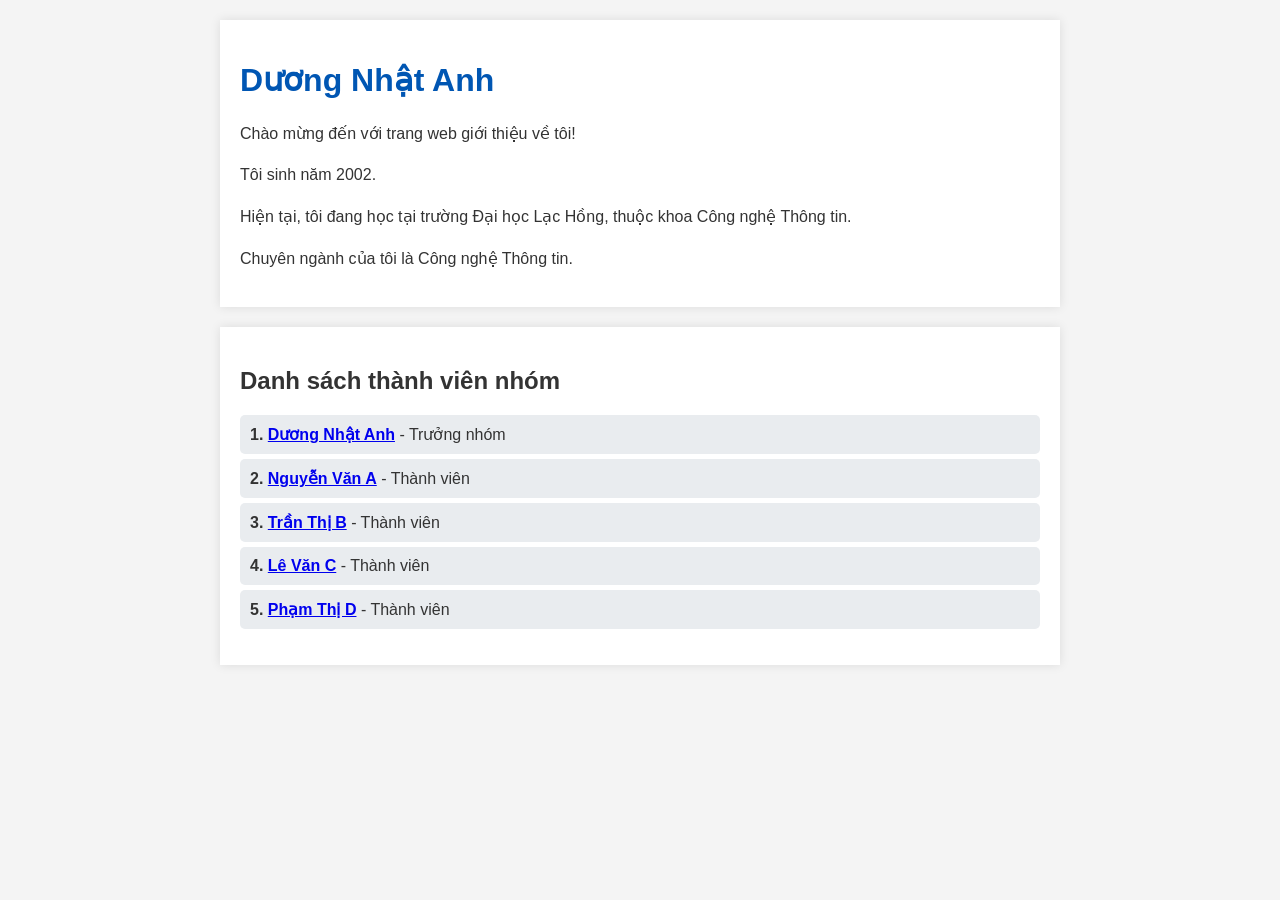
==== index.html @ f94910d8 "xxx" ====
<!DOCTYPE html>
 <html lang="vi">
 <head>
     <meta charset="UTF-8">
     <meta name="viewport" content="width=device-width, initial-scale=1.0">
     <title>Giới thiệu về Dương Nhật Anh</title>
     <style>
         body {
             font-family: Arial, sans-serif;
             margin: 0;
             padding: 0;
             background-color: #f4f4f4;
             color: #333;
         }
         .container {
             max-width: 800px;
             margin: 20px auto;
             padding: 20px;
             background-color: #fff;
             box-shadow: 0 0 10px rgba(0, 0, 0, 0.1);
         }
         h1 {
             color: #0056b3;
         }
         p {
             line-height: 1.6;
         }
     </style>
 </head>
 <body>
     <div class="container">
         <h1>Dương Nhật Anh</h1>
         <p>Chào mừng đến với trang web giới thiệu về tôi!</p>
         <p>Tôi sinh năm 2002.</p>
         <p>Hiện tại, tôi đang học tại trường Đại học Lạc Hồng, thuộc khoa Công nghệ Thông tin.</p>
         <p>Chuyên ngành của tôi là Công nghệ Thông tin.</p>
     </div>
     
    <div class="container">
        <h2>Danh sách thành viên nhóm</h2>
        <ul style="list-style: none; padding: 0;">
            <li style="background: #e9ecef; margin: 5px 0; padding: 10px; border-radius: 5px;">
                <strong>1. <a href="duongnhatanh.html">Dương Nhật Anh</a></strong> - Trưởng nhóm
            </li>
            <li style="background: #e9ecef; margin: 5px 0; padding: 10px; border-radius: 5px;">
                <strong>2. <a href="nguyenvana.html">Nguyễn Văn A</a></strong> - Thành viên
            </li>
            <li style="background: #e9ecef; margin: 5px 0; padding: 10px; border-radius: 5px;">
                <strong>3. <a href="tranthib.html">Trần Thị B</a></strong> - Thành viên
            </li>
            <li style="background: #e9ecef; margin: 5px 0; padding: 10px; border-radius: 5px;">
                <strong>4. <a href="levanc.html">Lê Văn C</a></strong> - Thành viên
            </li>
            <li style="background: #e9ecef; margin: 5px 0; padding: 10px; border-radius: 5px;">
                <strong>5. <a href="phamthid.html">Phạm Thị D</a></strong> - Thành viên
            </li>
        </ul>
    </div>

 </body>
 </html>
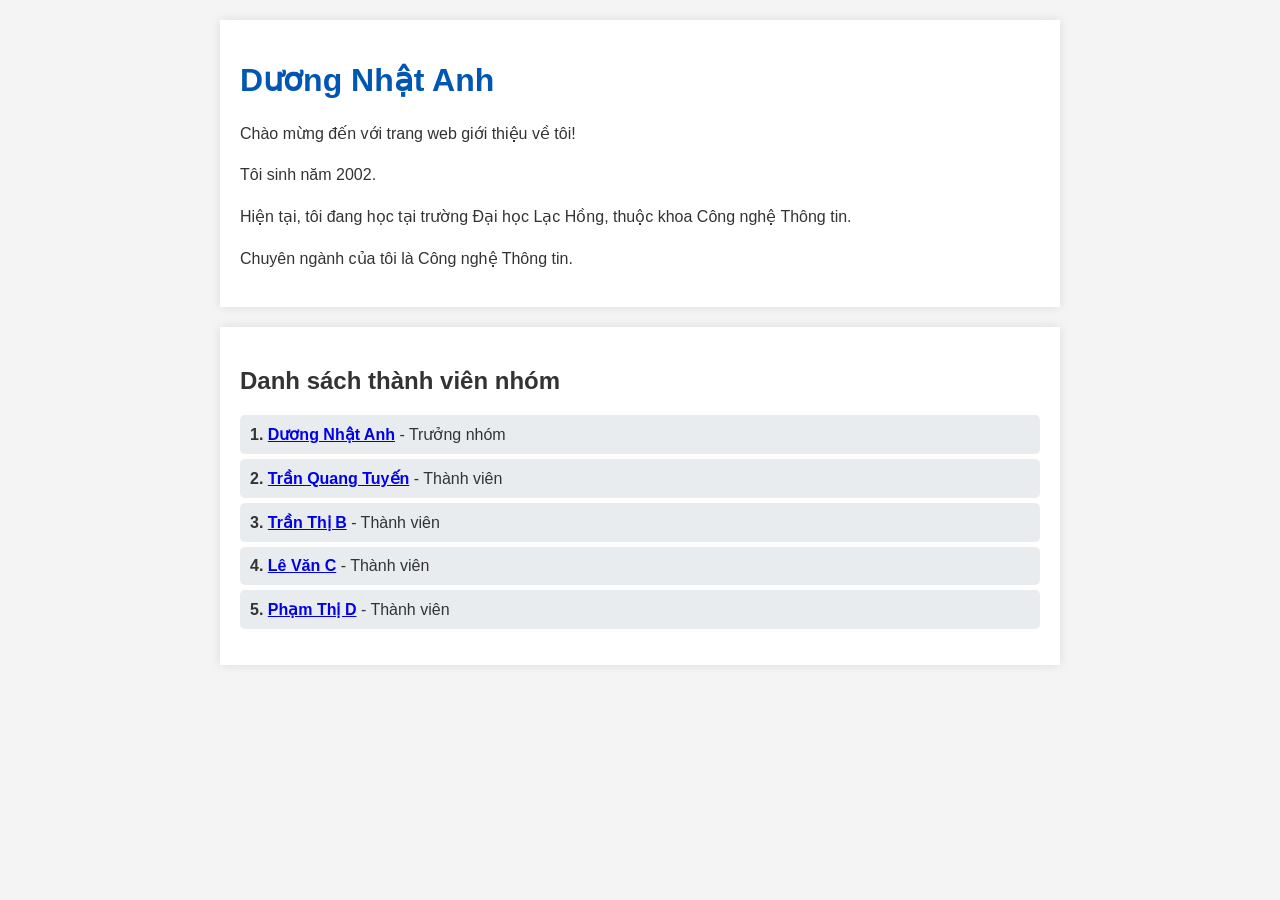
==== commit c816ef24: "xxx" ====
--- a/index.html
+++ b/index.html
@@ -43,7 +43,7 @@
                 <strong>1. <a href="duongnhatanh.html">Dương Nhật Anh</a></strong> - Trưởng nhóm
             </li>
             <li style="background: #e9ecef; margin: 5px 0; padding: 10px; border-radius: 5px;">
-                <strong>2. <a href="nguyenvana.html">Nguyễn Văn A</a></strong> - Thành viên
+                <strong>2. <a href="https://github.com/nhatanhduong262-lgtm/Epstein-Files/blob/develope/tuyen.html">Trần Quang Tuyến</a></strong> - Thành viên
             </li>
             <li style="background: #e9ecef; margin: 5px 0; padding: 10px; border-radius: 5px;">
                 <strong>3. <a href="tranthib.html">Trần Thị B</a></strong> - Thành viên
